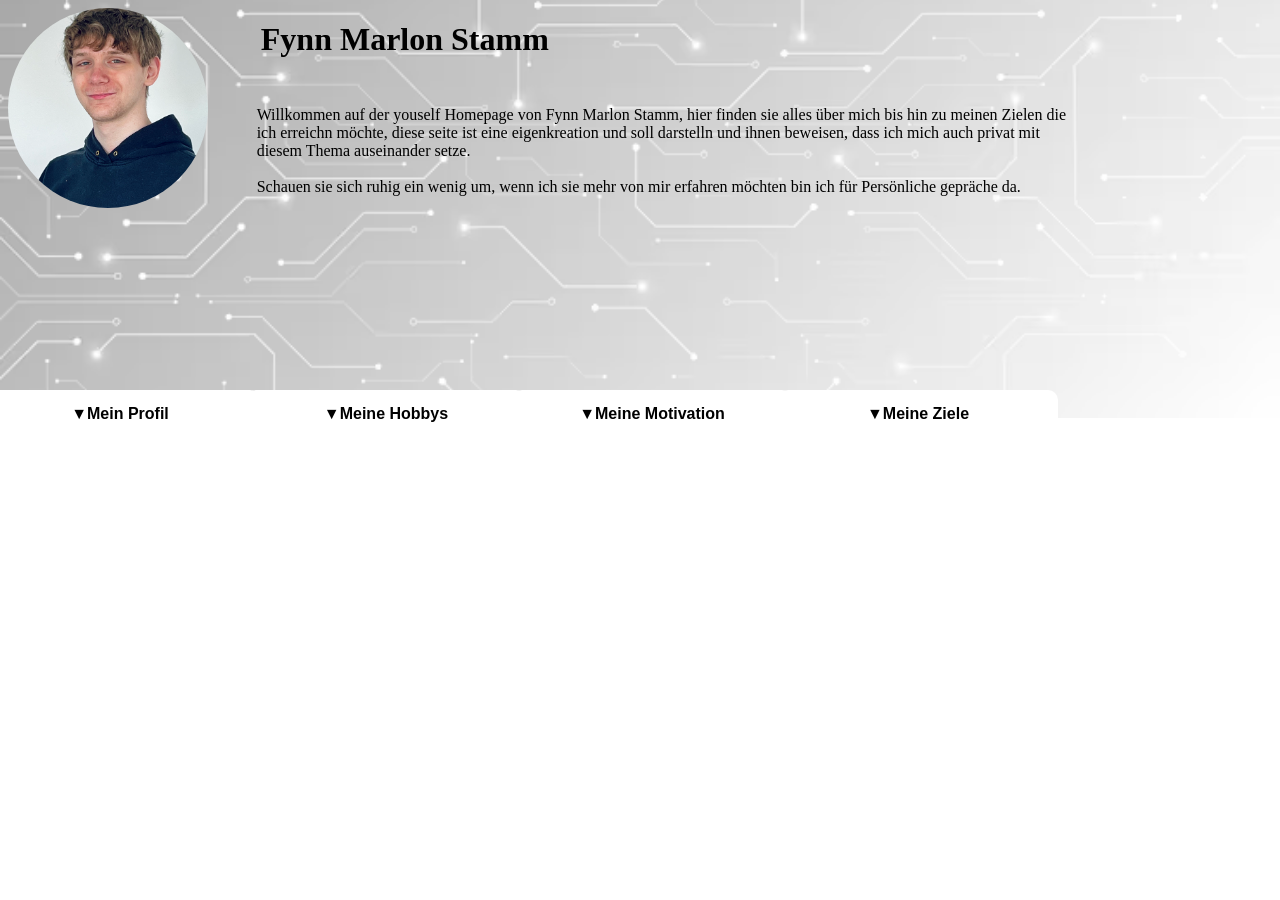
==== Meine Homepage/Home.html @ c040b40f "Add files via upload" ====
<!DOCTYPE html>
<html lang="DE">
<head>
    <meta charset="UTF-8">
    <meta name="viewport" content="width=device-width, initial-scale=1.o">
    <title>Fynn Marlon Stamm</title>
    <link rel="stylesheet" href="style.css">
</head>
<body>

    <div class="Box">
        <img class="Bvp" src="Bilder/Fynn Marlon Stamm.jpeg" alt="Bild von Fynn Marlon Stamm">
        <h1 class="Name">Fynn Marlon Stamm</h1>
        <br>
        <br>
        <p class="txt">Willkommen auf der youself Homepage von Fynn Marlon Stamm, hier finden sie alles über mich bis hin zu meinen Zielen die ich erreichn möchte, diese seite ist eine eigenkreation und soll darstelln und ihnen beweisen, dass ich mich auch privat mit diesem Thema auseinander setze. <br> <br>Schauen sie sich ruhig ein wenig um, wenn ich sie mehr von mir erfahren möchten bin ich für Persönliche gepräche da.</p>

    <div class="Dropdown">
        <details name="Profil" class="Profil-Selection">
            <summary class="Profil-button">Mein Profil</summary>
            <div class="Profil-txt">
            <p>Mein Name ist Fynn Marlon Stamm. Ich bin 20 Jahre alt, teamfähig, kommunikationsbereit und aufgeschlossen. Teamarbeit ist mir besonders wichtig, da man im Team mehr erreichen und sich gegenseitig unterstützen kann. </p>
            </div>
        </details>

        <details name="Profil" class="Hobby-Selection">
            <summary class="Hobby-button">Meine Hobbys</summary>
            <div class="Meine-Hobbys-txt">
            <p>Ich unternehme gerne etwas mit Freunden, gehe gerne raus und mache gelegentlich Sport. Außerdem verbessere ich kontinuierlich meine IT-Kenntnisse, da ich mich gerne mit meinem PC beschäftige und an meinen Fähigkeiten arbeite, zum Beispiel im Bereich Programmieren oder indem ich mich intensiver mit Systemen auseinandersetze.</p>
            </div>
        </details>

        <details name="Profil" class="Mutivation-Selection">
            <summary class="Mutivation-button">Meine Motivation</summary>
            <div class="Meine-Mutivation-txt">
            <p>Seit meiner Kindheit habe ich ein Faible für Konsolen und Computer. Nach meinem Schulabschluss im Jahr 2024 habe ich mich intensiver damit beschäftigt, wie sie gebaut werden, wie Software und Anwendungen entstehen und wie man sie auf einem PC oder einer Konsole zum Laufen bringt. Seitdem setze ich mich aktiv mit diesem Thema auseinander und lerne weiterhin stetig dazu. </p>
            </div>
        </details>

            <details name="Profil" class="Ziele-Selection">
                <summary class="Ziele-button">Meine Ziele</summary>
                <div class="Meine-Ziele-txt">
                <p>Mein Ziel ist es, eine Ausbildung zum Fachinformatiker für Systemintegration oder Anwendungsentwicklung zu absolvieren. Während der Ausbildung möchte ich zusätzliche Zertifikate erwerben und mich in ein Team integrieren, in dem ein familiärer Umgang sowie Hilfsbereitschaft geschätzt werden. Nach der Ausbildung möchte ich mein Wissen in den Bereichen Systemintegration und Anwendungsentwicklung weiter vertiefen und mehr Verantwortung übernehmen.</p>
                </div>
            </details>
    </div>
    </div>


</body>
</html>
---- Meine Homepage/style.css ----
.Bvp {
 width: 200px;
 height: 200px;
 border-radius: 50%;
 object-fit: cover;

}

.box {
position: absolute;
display: inline-block;
}

body {
background: url("Bilder/Profil-Hintergrund.png") no-repeat;
background-size: cover;
background-position: center;
height: 100px;
}

.Name {
position: absolute;
top: 0;
left: 35%;
transform: translateX(-65%);
}

.txt {
    position: absolute;
    top: 10%;
    left: 35%;
    transform: translateX(-23%);
}

.Profil-button {
background-color: rgb(255, 255, 255);
color: rgb(0, 0, 0);
padding: 15px;
width: 250px;
cursor: pointer;
list-style: none;
border-radius: 10px;
text-align: center;
font-family: sans-serif;
font-weight: bold;
transform: translateX(-10%);
}

.Meine-Hobbys-txt {
background-color: #f9f9f9;
border: 1px solid #ddd;
padding: 15px;
width: 1160px;
position: absolute;
top: 70%;
left: 0;
border-radius: 5px;
color: #333;
line-height: 1.5;
z-index: 1;
}


.Profil-txt {
background-color: #f9f9f9;
border: 1px solid #ddd;
padding: 15px;
width: 1160px;
position: absolute;
top: 70%;
left: 0;
border-radius: 5px;
color: #333;
line-height: 1.5;
z-index: 1;
}

.Profil-button::before {
content: "▼";
}

details[open] .Profil-button::before {
content: "▲";
}

.Hobby-button {
background-color: rgb(255, 255, 255);
color: rgb(0, 0, 0);
padding: 15px;
width: 250px;
cursor: pointer;
list-style: none;
border-radius: 10px;
text-align: center;
font-family: sans-serif;
font-weight: bold;
transform: translateX(-15%);
}

.Mein-Hobby-txt {
background-color: #f9f9f9;
border: 1px solid #ddd;
padding: 15px;
width: 250px;
position: absolute;
top: 70%;
left: 0;
border-radius: 5px;
color: #333;
line-height: 1.5;
z-index: 1;
}

.Hobby-button::before {
content: "▼";
}

details[open] .Hobby-button::before {
content: "▲";
}

.Mutivation-button {
background-color: rgb(255, 255, 255);
color: rgb(0, 0, 0);
padding: 15px;
width: 250px;
cursor: pointer;
list-style: none;
border-radius: 10px;
text-align: center;
font-family: sans-serif;
font-weight: bold;
transform: translateX(-20%);
}

.Meine-Mutivation-txt {
background-color: #f9f9f9;
border: 1px solid #ddd;
padding: 15px;
width: 1140px;
margin-top: 5px;
border-radius: 5px;
color: #333;
line-height: 1.5;
position: absolute;
top: 69%;
left: 0;
}

.Mutivation-button::before {
content: "▼";
}

details[open] .Mutivation-button::before {
content: "▲";
}

.Ziele-button {
background-color: rgb(255, 255, 255);
color: rgb(0, 0, 0);
padding: 15px;
width: 250px;
cursor: pointer;
list-style: none;
border-radius: 10px;
text-align: center;
font-family: sans-serif;
font-weight: bold;
transform: translateX(-25%);
}

.Meine-Ziele-txt {
background-color: #f9f9f9;
border: 1px solid #ddd;
padding: 15px;
width: 1140px;
margin-top: 5px;
border-radius: 5px;
color: #333;
line-height: 1.5;
position: absolute;
top: 69%;
left: 0;
}

.Ziele-button::before {
content: "▼";
}

details[open] .Ziele-button::before {
content: "▲";
}

.Dropdown {
display: flex;
flex-direction: row;
margin-top: 160px;
}
.button-login {
width: 10px;
}
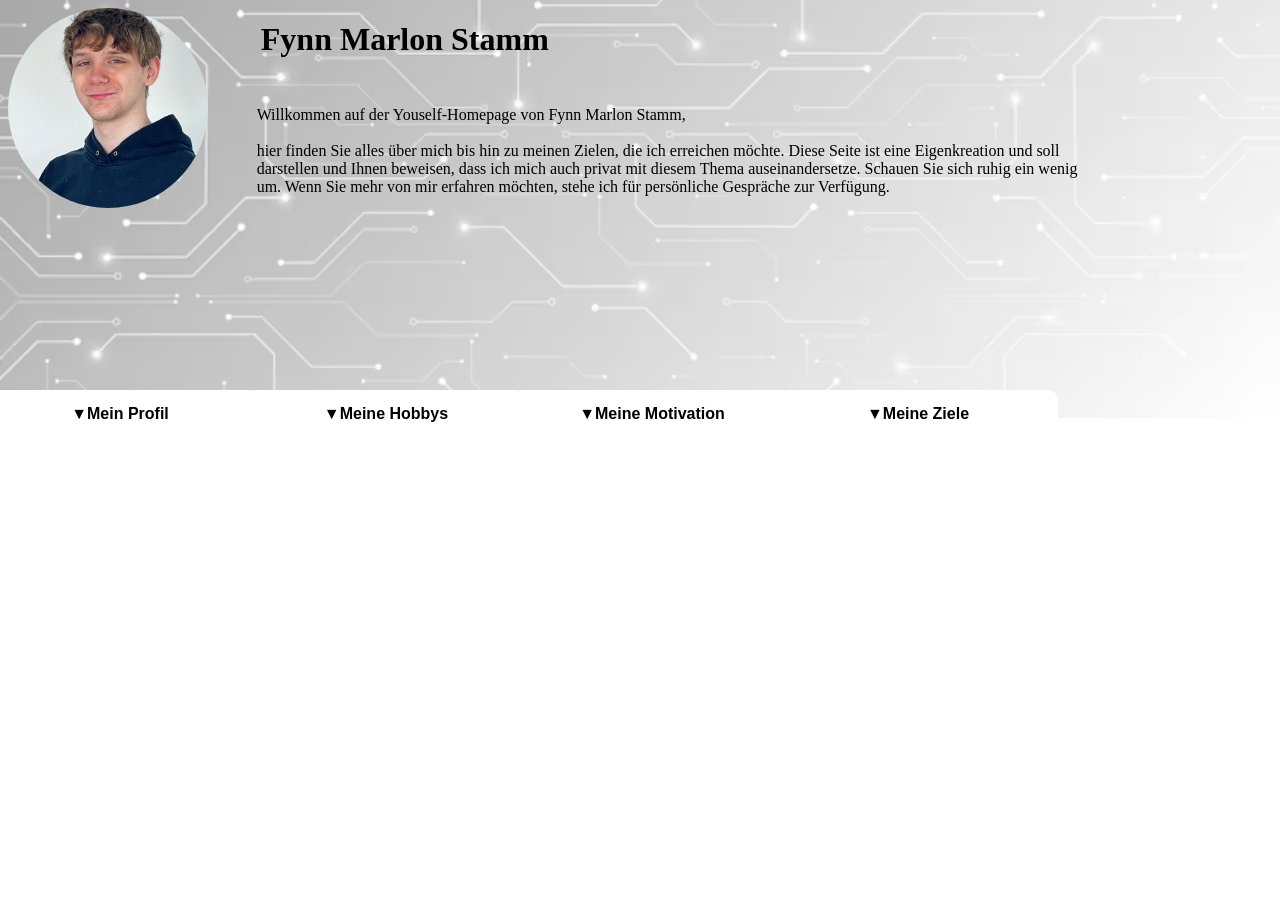
==== commit 1c40025f: "Refactor Home.html for clarity and corrections Updated the HTML content for the homepage, correcting" ====
--- a/Meine Homepage/Home.html
+++ b/Meine Homepage/Home.html
@@ -13,7 +13,9 @@
         <h1 class="Name">Fynn Marlon Stamm</h1>
         <br>
         <br>
-        <p class="txt">Willkommen auf der youself Homepage von Fynn Marlon Stamm, hier finden sie alles über mich bis hin zu meinen Zielen die ich erreichn möchte, diese seite ist eine eigenkreation und soll darstelln und ihnen beweisen, dass ich mich auch privat mit diesem Thema auseinander setze. <br> <br>Schauen sie sich ruhig ein wenig um, wenn ich sie mehr von mir erfahren möchten bin ich für Persönliche gepräche da.</p>
+        <p class="txt">Willkommen auf der Youself-Homepage von Fynn Marlon Stamm,<br><br> hier finden Sie alles über mich bis hin zu meinen Zielen, die ich erreichen möchte. Diese Seite ist eine Eigenkreation und soll darstellen und Ihnen beweisen, dass ich mich auch privat mit diesem Thema auseinandersetze.
+
+Schauen Sie sich ruhig ein wenig um. Wenn Sie mehr von mir erfahren möchten, stehe ich für persönliche Gespräche zur Verfügung.</p>
 
     <div class="Dropdown">
         <details name="Profil" class="Profil-Selection">
@@ -48,4 +50,4 @@
 
 
 </body>
-</html>+</html>
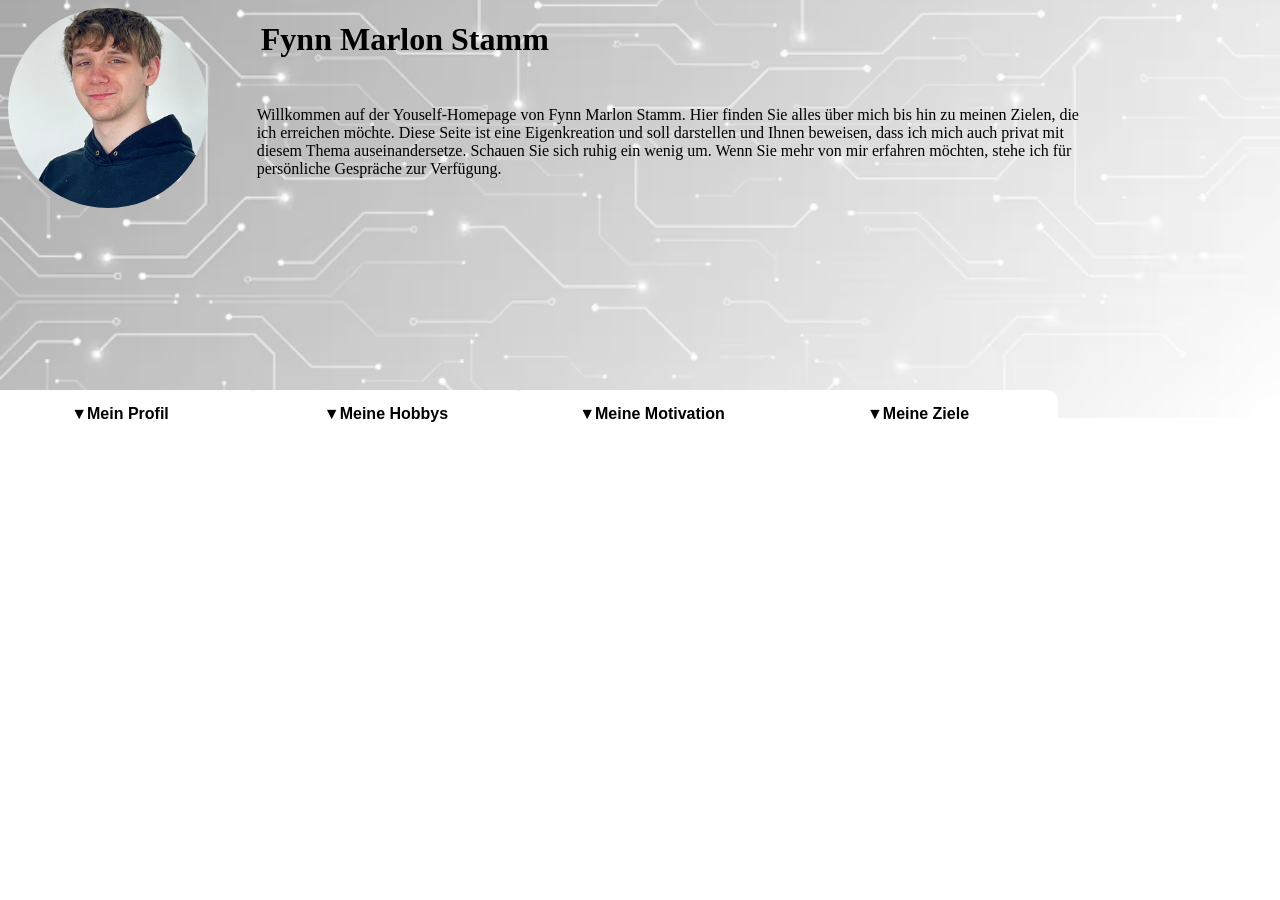
==== commit 4cbe0729: "Datei recovery" ====
--- a/Meine Homepage/Home.html
+++ b/Meine Homepage/Home.html
@@ -13,7 +13,7 @@
         <h1 class="Name">Fynn Marlon Stamm</h1>
         <br>
         <br>
-        <p class="txt">Willkommen auf der Youself-Homepage von Fynn Marlon Stamm,<br><br> hier finden Sie alles über mich bis hin zu meinen Zielen, die ich erreichen möchte. Diese Seite ist eine Eigenkreation und soll darstellen und Ihnen beweisen, dass ich mich auch privat mit diesem Thema auseinandersetze.
+        <p class="txt">Willkommen auf der Youself-Homepage von Fynn Marlon Stamm. Hier finden Sie alles über mich bis hin zu meinen Zielen, die ich erreichen möchte. Diese Seite ist eine Eigenkreation und soll darstellen und Ihnen beweisen, dass ich mich auch privat mit diesem Thema auseinandersetze.
 
 Schauen Sie sich ruhig ein wenig um. Wenn Sie mehr von mir erfahren möchten, stehe ich für persönliche Gespräche zur Verfügung.</p>
 
@@ -21,8 +21,18 @@
         <details name="Profil" class="Profil-Selection">
             <summary class="Profil-button">Mein Profil</summary>
             <div class="Profil-txt">
-            <p>Mein Name ist Fynn Marlon Stamm. Ich bin 20 Jahre alt, teamfähig, kommunikationsbereit und aufgeschlossen. Teamarbeit ist mir besonders wichtig, da man im Team mehr erreichen und sich gegenseitig unterstützen kann. </p>
-            </div>
+            <p>Mein Name ist Fynn Marlon Stamm. Ich bin 20 Jahre alt, teamfähig, kommunikationsbereit und aufgeschlossen. Teamarbeit ist mir besonders wichtig, da man im Team mehr erreichen und sich gegenseitig unterstützen kann. <br><br>
+Hier zu meinem Lebenslauf:
+<br>
+<a href="Lebenslauf.pdf" target="_blank">Lebenslauf öffnen
+</a>
+<br>
+und hier ein kleines Projekt von mir:
+<br>
+<a href="login.html">Login mit Hash</a>
+<br>
+Passwort: 275890.98463
+
         </details>
 
         <details name="Profil" class="Hobby-Selection">
@@ -45,9 +55,7 @@
                 <p>Mein Ziel ist es, eine Ausbildung zum Fachinformatiker für Systemintegration oder Anwendungsentwicklung zu absolvieren. Während der Ausbildung möchte ich zusätzliche Zertifikate erwerben und mich in ein Team integrieren, in dem ein familiärer Umgang sowie Hilfsbereitschaft geschätzt werden. Nach der Ausbildung möchte ich mein Wissen in den Bereichen Systemintegration und Anwendungsentwicklung weiter vertiefen und mehr Verantwortung übernehmen.</p>
                 </div>
             </details>
-    </div>
-    </div>
-
-
+             </details>
+            </div>
 </body>
-</html>
+</html>
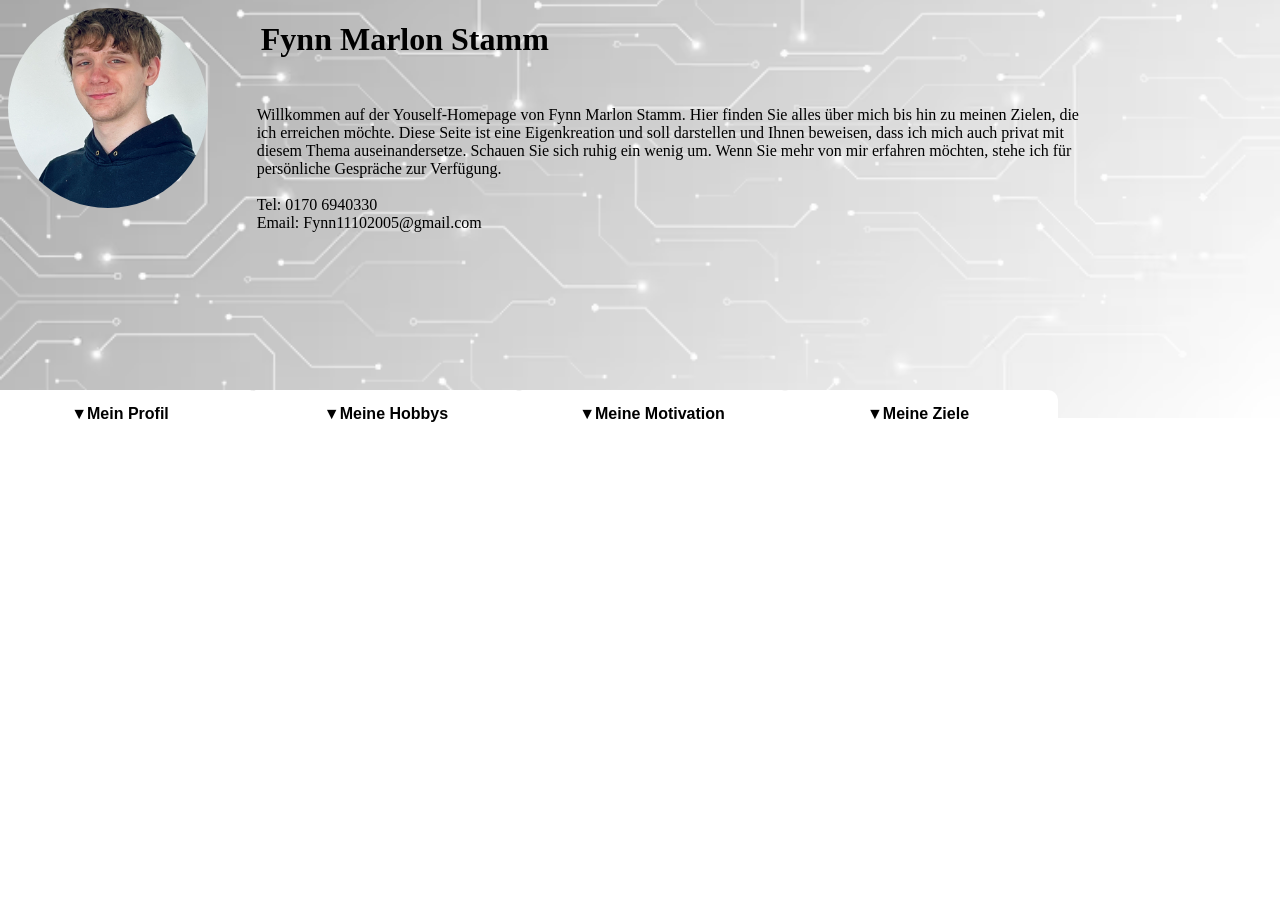
==== commit 3bf71dde: "lol" ====
--- a/Meine Homepage/Home.html
+++ b/Meine Homepage/Home.html
@@ -15,7 +15,7 @@
         <br>
         <p class="txt">Willkommen auf der Youself-Homepage von Fynn Marlon Stamm. Hier finden Sie alles über mich bis hin zu meinen Zielen, die ich erreichen möchte. Diese Seite ist eine Eigenkreation und soll darstellen und Ihnen beweisen, dass ich mich auch privat mit diesem Thema auseinandersetze.
 
-Schauen Sie sich ruhig ein wenig um. Wenn Sie mehr von mir erfahren möchten, stehe ich für persönliche Gespräche zur Verfügung.</p>
+Schauen Sie sich ruhig ein wenig um. Wenn Sie mehr von mir erfahren möchten, stehe ich für persönliche Gespräche zur Verfügung. <br> <br> Tel: 0170 6940330 <br>Email: Fynn11102005@gmail.com<br></p>
 
     <div class="Dropdown">
         <details name="Profil" class="Profil-Selection">
